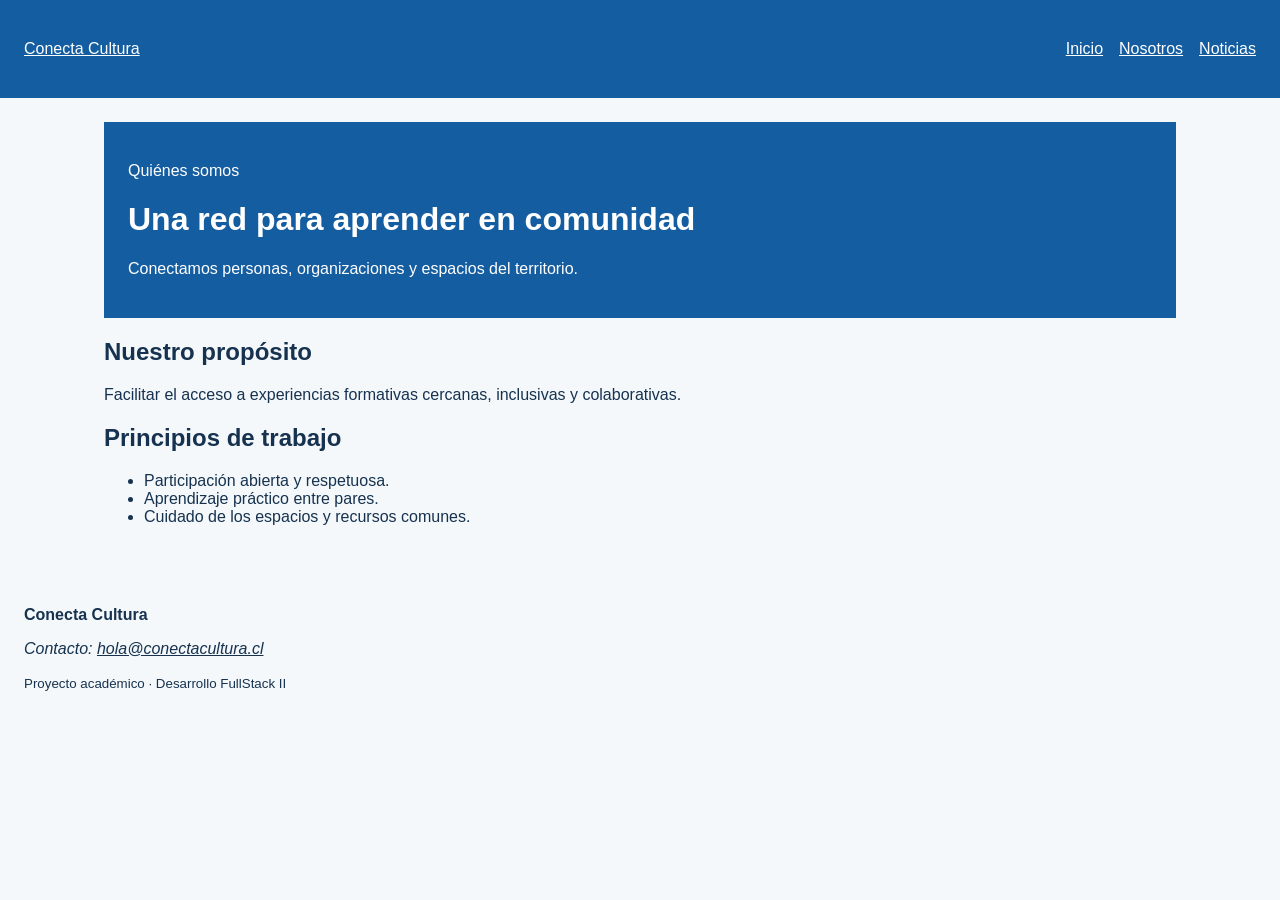
==== nosotros.html @ 2d2d6dcb "feat: construir estructura semántica de inicio y nosotros" ====
<!DOCTYPE html>
<html lang="es">
<head>
  <meta charset="UTF-8">
  <meta name="viewport" content="width=device-width, initial-scale=1.0">
  <meta name="description" content="Conoce el propósito y los principios de Conecta Cultura">
  <title>Nosotros | Conecta Cultura</title>
  <link rel="stylesheet" href="assets/css/estilos.css">
</head>
<body>
  <a class="salto-contenido" href="#contenido-principal">Ir al contenido</a>
  <header class="cabecera-sitio">
    <a class="marca" href="index.html">Conecta Cultura</a>
    <nav aria-label="Navegación principal">
      <ul class="menu">
        <li><a href="index.html">Inicio</a></li>
        <li><a href="nosotros.html" aria-current="page">Nosotros</a></li>
        <li><a href="noticias.html">Noticias</a></li>
      </ul>
    </nav>
  </header>

  <main id="contenido-principal">
  <header class="encabezado-pagina">
    <p class="etiqueta">Quiénes somos</p>
    <h1>Una red para aprender en comunidad</h1>
    <p>Conectamos personas, organizaciones y espacios del territorio.</p>
  </header>

  <section aria-labelledby="titulo-proposito">
    <h2 id="titulo-proposito">Nuestro propósito</h2>
    <p>Facilitar el acceso a experiencias formativas cercanas,
       inclusivas y colaborativas.</p>
  </section>

  <section aria-labelledby="titulo-principios">
    <h2 id="titulo-principios">Principios de trabajo</h2>
    <ul>
      <li>Participación abierta y respetuosa.</li>
      <li>Aprendizaje práctico entre pares.</li>
      <li>Cuidado de los espacios y recursos comunes.</li>
    </ul>
  </section>
</main>


  <footer class="pie-sitio">
    <p><strong>Conecta Cultura</strong></p>
    <address>Contacto: <a href="mailto:hola@conectacultura.cl">hola@conectacultura.cl</a></address>
    <p><small>Proyecto académico · Desarrollo FullStack II</small></p>
  </footer>
  <script src="assets/js/app.js"></script>
</body>
</html>
---- assets/css/estilos.css ----
* {
  box-sizing: border-box;
}

body {
  margin: 0;
  font-family: Arial, sans-serif;
  color: #16324f;
  background-color: #f4f8fb;
}

header,
main,
footer {
  padding: 1.5rem;
}

header {
  color: #ffffff;
  background-color: #145da0;
}

button {
  padding: 0.75rem 1rem;
  color: #ffffff;
  background-color: #2a7f62;
  border: 0;
  border-radius: 0.4rem;
  cursor: pointer;
}

.cabecera-sitio,
.menu,
.grilla-tarjetas {
  display: flex;
  gap: 1rem;
}

.cabecera-sitio {
  align-items: center;
  justify-content: space-between;
}

.menu {
  padding: 0;
  list-style: none;
}

.marca,
.menu a,
.pie-sitio a {
  color: inherit;
}

main {
  max-width: 70rem;
  margin-inline: auto;
}

.grilla-tarjetas {
  flex-wrap: wrap;
}

.tarjeta {
  flex: 1 1 18rem;
  padding: 1rem;
  background: #ffffff;
}

img {
  max-width: 100%;
  height: auto;
}

.tarjeta img {
  width: 100%;
  height: 12rem;
  object-fit: cover;
  border-radius: 0.5rem;
}

figure img {
  width: 80%;
  max-height: 20rem;
  object-fit: cover;
  border-radius: 0.5rem;
}

.salto-contenido {
  position: absolute;
  left: -10000px;
}

.salto-contenido:focus {
  position: static;
}
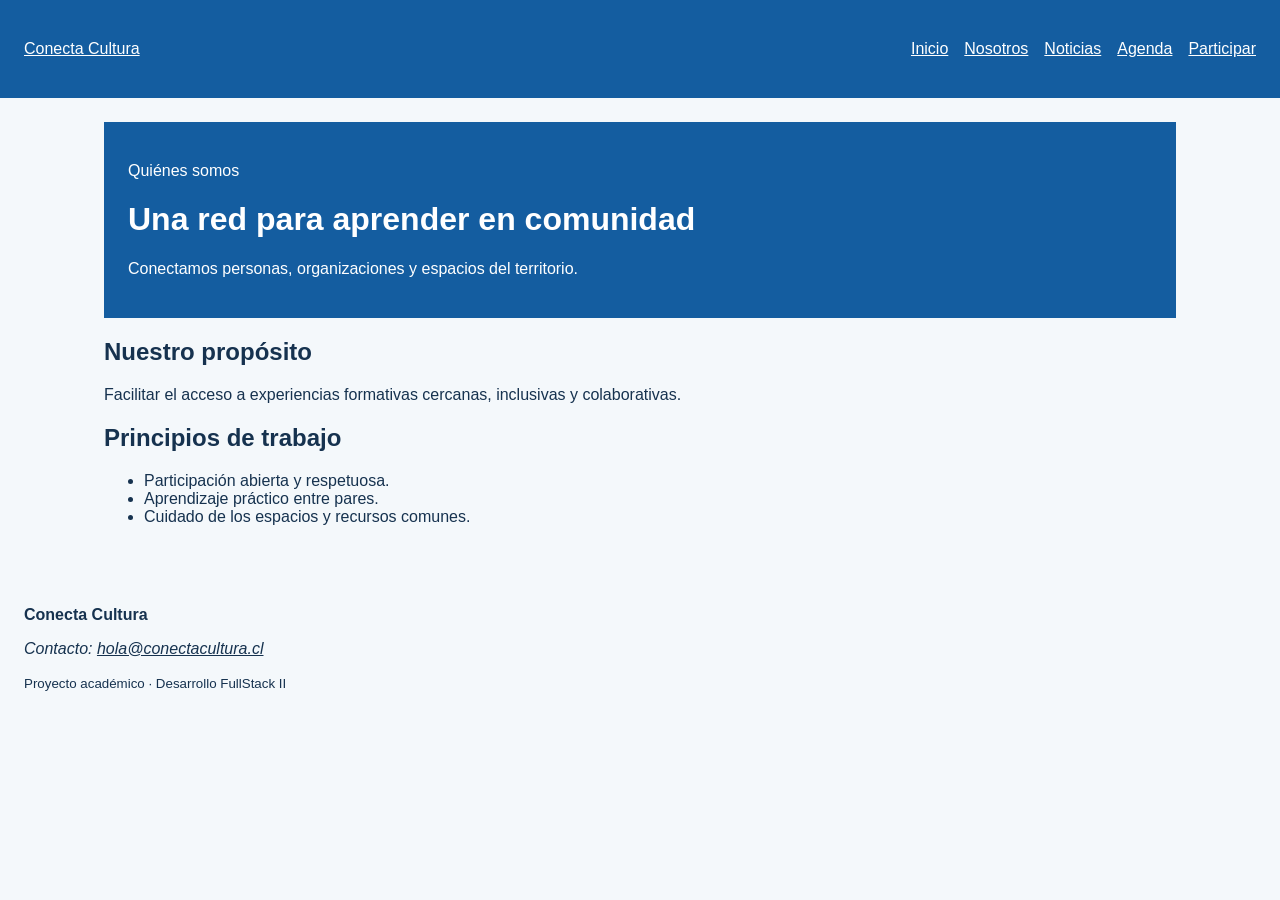
==== commit 3b46b2e7: "feat: actualizar navegación con agenda y participación" ====
--- a/nosotros.html
+++ b/nosotros.html
@@ -16,6 +16,8 @@
         <li><a href="index.html">Inicio</a></li>
         <li><a href="nosotros.html" aria-current="page">Nosotros</a></li>
         <li><a href="noticias.html">Noticias</a></li>
+        <li><a href="agenda.html">Agenda</a></li>
+        <li><a href="participar.html">Participar</a></li>
       </ul>
     </nav>
   </header>
--- a/assets/css/estilos.css
+++ b/assets/css/estilos.css
@@ -93,4 +93,59 @@
 
 .salto-contenido:focus {
   position: static;
-}+}
+
+.tabla-contenedor {
+  max-width: 100%;
+  overflow-x: auto;
+}
+
+table {
+  width: 100%;
+  border-collapse: collapse;
+  background-color: #ffffff;
+}
+
+caption {
+  padding: 0.75rem;
+  font-weight: bold;
+  text-align: left;
+}
+
+th,
+td {
+  padding: 0.75rem;
+  border: 1px solid #b8c4cf;
+  text-align: left;
+}
+
+thead {
+  color: #ffffff;
+  background-color: #145da0;
+}
+
+.formulario {
+  display: grid;
+  gap: 1rem;
+  max-width: 42rem;
+}
+
+.formulario fieldset {
+  display: grid;
+  gap: 0.75rem;
+  padding: 1rem;
+  border: 1px solid #b8c4cf;
+}
+
+.formulario input,
+.formulario select,
+.formulario textarea {
+  width: 100%;
+  padding: 0.7rem;
+  font: inherit;
+}
+
+.formulario input[type="radio"],
+.formulario input[type="checkbox"] {
+  width: auto;
+}
